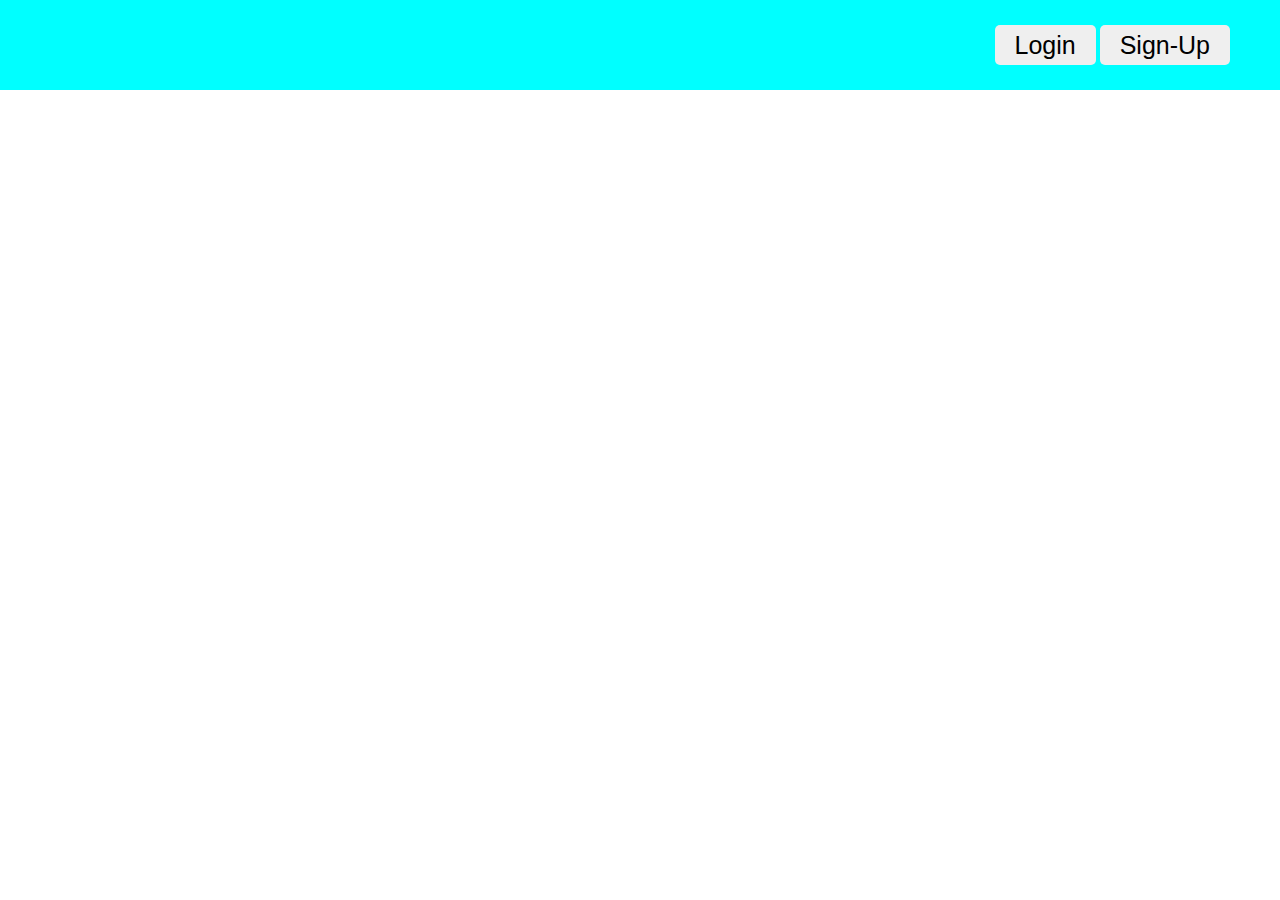
==== html/index.html @ a8597053 "created html pages" ====
<html>
    
    <head>
        <title>LIST IT | Do not forget</title>
        <link rel="stylesheet" href="../css/reset.css">
        <link rel="stylesheet" href="../css/style.css">
        <style>
            @import url('https://fonts.googleapis.com/css?family=Pacifico|Poppins:300,400,500,700&display=swap');
        </style>
    </head>
    <body>
        <header class="header-wrapper">
            <div class="head-button-container">
                <a href="login.html"><button class="com-button button-login-signup">Login</button></a>
                <a href="signup.html"><button class="com-button button-login-signup">Sign-Up</button></a>
            </div>
            <div class="clear"></div>
        </header>
        <section class="section-one-wrapper">

        </section>
        <footer class="footer"></footer class="footer">
    </body>
</html>
---- css/style.css ----
/*gfonts:
CSS rule:
font-family: 'Pacifico', cursive;
font-family: 'Poppins', sans-serif;
*/

*{
    box-sizing: border-box;
}
body{
    font-family:'Poppins',sans-serif;
    font-weight: 400;
}

section{
    padding:100px 0px;
    margin:0px auto;
}

input{
    height:40px;
    font-size: 20px;
    display: block;
    margin-bottom:20px;
    width: 100%;
    font-size: 18px;
    border-radius: 5px;
    border: none;
    padding-left:5px;
}
label{
    display:block;
    margin-bottom:5px;
    font-size: 20px;
}

.clear{
    clear: both;
}

/*header*/

.heading-logo{
    font-family:'Pacifico', cursive;
    color:red;
    font-weight: 500;
    font-size: 30px;
    float:left;
}

.header-wrapper{
    height:90px;
    padding:25px 50px;
    position:fixed;
    top:0px;
    background-color: aqua;
    width: 100%;
}
.com-button{
    font-size: 25px;
    font-weight: 500;
    border:none;
    cursor: pointer;
    border-radius: 5px;
    padding:5px 20px;
}

.button-login-signup{
    height:40px;
    padding:0px 20px;
}

.head-button-container{
    float:right;
}

.section-one-wrapper{
    margin-top:90px;
}
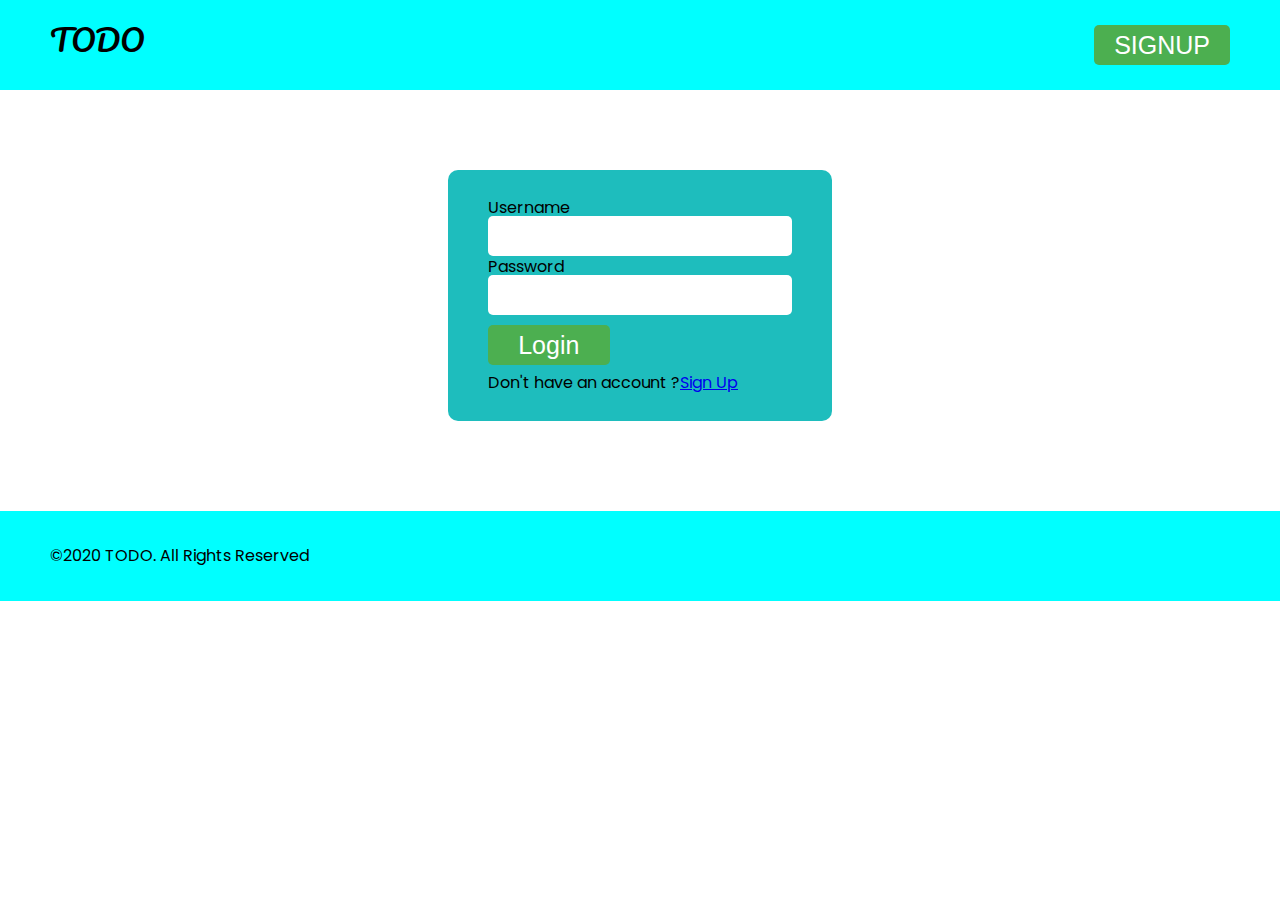
==== commit f20d9918: "changes jS code and more (revised for code review)" ====
--- a/html/index.html
+++ b/html/index.html
@@ -1,24 +1,39 @@
+<!DOCTYPE html>
 <html>
-    
     <head>
-        <title>LIST IT | Do not forget</title>
+        <title>TODO | Do not forget</title>
         <link rel="stylesheet" href="../css/reset.css">
-        <link rel="stylesheet" href="../css/style.css">
-        <style>
-            @import url('https://fonts.googleapis.com/css?family=Pacifico|Poppins:300,400,500,700&display=swap');
-        </style>
+        <link rel="stylesheet" href="../css/style.css"> 
+        <link rel="stylesheet" href="../css/login.css">
     </head>
     <body>
         <header class="header-wrapper">
+            <h2 class="heading-logo">TODO </h2>
             <div class="head-button-container">
-                <a href="login.html"><button class="com-button button-login-signup">Login</button></a>
-                <a href="signup.html"><button class="com-button button-login-signup">Sign-Up</button></a>
+                <a href="signup.html"><button class="com-button button-login-signup">SIGNUP</button></a>
             </div>
             <div class="clear"></div>
         </header>
-        <section class="section-one-wrapper">
-
+        <section class="section-one-wrapper section-login">
+            <div class="login-page">
+                <form action="#" onsubmit="return false">
+                    <label for="username">Username</label>
+                    <input class="input-username" type="text" id="username" name="username">
+                    <span id="logUserError" class="error"></span>
+                    <label>Password</label>
+                    <input class="input-password" type="password" id="password" name="password">
+                    <span id="logPassError" class="error"></span>
+                    <p id="error" class="error"></p>
+                    <input type="submit" class="com-button input-login" value="Login" onclick='login.userLogin()'>
+                </form>
+                <p class="no-account">Don't have an account ?<span><a href="signup.html">Sign Up</a></span></p>
+            </div>
         </section>
-        <footer class="footer"></footer class="footer">
+        <footer class="section-footer">
+            <div>
+                <p class="foot-para">&copy2020 TODO. All Rights Reserved</p>
+            <div>
+        </footer>
+        <script src="../javascript/login-todo.js"></script>
     </body>
 </html>--- a/css/style.css
+++ b/css/style.css
@@ -3,6 +3,7 @@
 font-family: 'Pacifico', cursive;
 font-family: 'Poppins', sans-serif;
 */
+@import url('https://fonts.googleapis.com/css?family=Pacifico|Poppins:300,400,500,700&display=swap');
 
 *{
     box-sizing: border-box;
@@ -10,39 +11,48 @@
 body{
     font-family:'Poppins',sans-serif;
     font-weight: 400;
+    position: relative;
 }
 
 section{
-    padding:100px 0px;
+    padding:70px 0px;
     margin:0px auto;
+    /* background-color:#cccccc; */
 }
 
 input{
     height:40px;
     font-size: 20px;
     display: block;
-    margin-bottom:20px;
+    margin-bottom:3px;
     width: 100%;
     font-size: 18px;
     border-radius: 5px;
     border: none;
     padding-left:5px;
 }
+
 label{
     display:block;
     margin-bottom:5px;
     font-size: 20px;
+    margin-top:20px;
 }
 
 .clear{
     clear: both;
 }
 
+.error{
+    color:red;
+    margin-bottom:10px;
+}
+
 /*header*/
 
 .heading-logo{
     font-family:'Pacifico', cursive;
-    color:red;
+    color:black;
     font-weight: 500;
     font-size: 30px;
     float:left;
@@ -55,6 +65,7 @@
     top:0px;
     background-color: aqua;
     width: 100%;
+    z-index: 5;
 }
 .com-button{
     font-size: 25px;
@@ -63,6 +74,8 @@
     cursor: pointer;
     border-radius: 5px;
     padding:5px 20px;
+    background-color: #4CAF50;
+    color:white;
 }
 
 .button-login-signup{
@@ -78,3 +91,21 @@
     margin-top:90px;
 }
 
+
+/*********************************************/
+.section-footer{
+    height:90px;
+    background-color:aqua;
+    padding:37px 50px;
+    bottom: 0px;
+    font-size: 16px;
+    margin-top:90px;
+    width:100%;
+    color:black;
+    font-weight:400;
+
+}
+
+.footer-signup{
+    position: static;
+}
--- a/css/login.css
+++ b/css/login.css
@@ -0,0 +1,33 @@
+
+.login-page{
+width:30%;
+padding:30px 40px;
+background-color:rgb(30, 189, 189);
+margin:0px auto;
+border-radius: 10px;
+}
+
+
+
+
+.input-password{
+
+}
+.input-username{
+
+}
+
+.input-login{
+width:40%;
+border:none;
+border-radius: 5px;
+font-weight: 300;
+}
+
+.no-account{
+    margin-top:10px;
+}
+
+.section-login{
+    padding:80px 0px 0px 0px;
+}